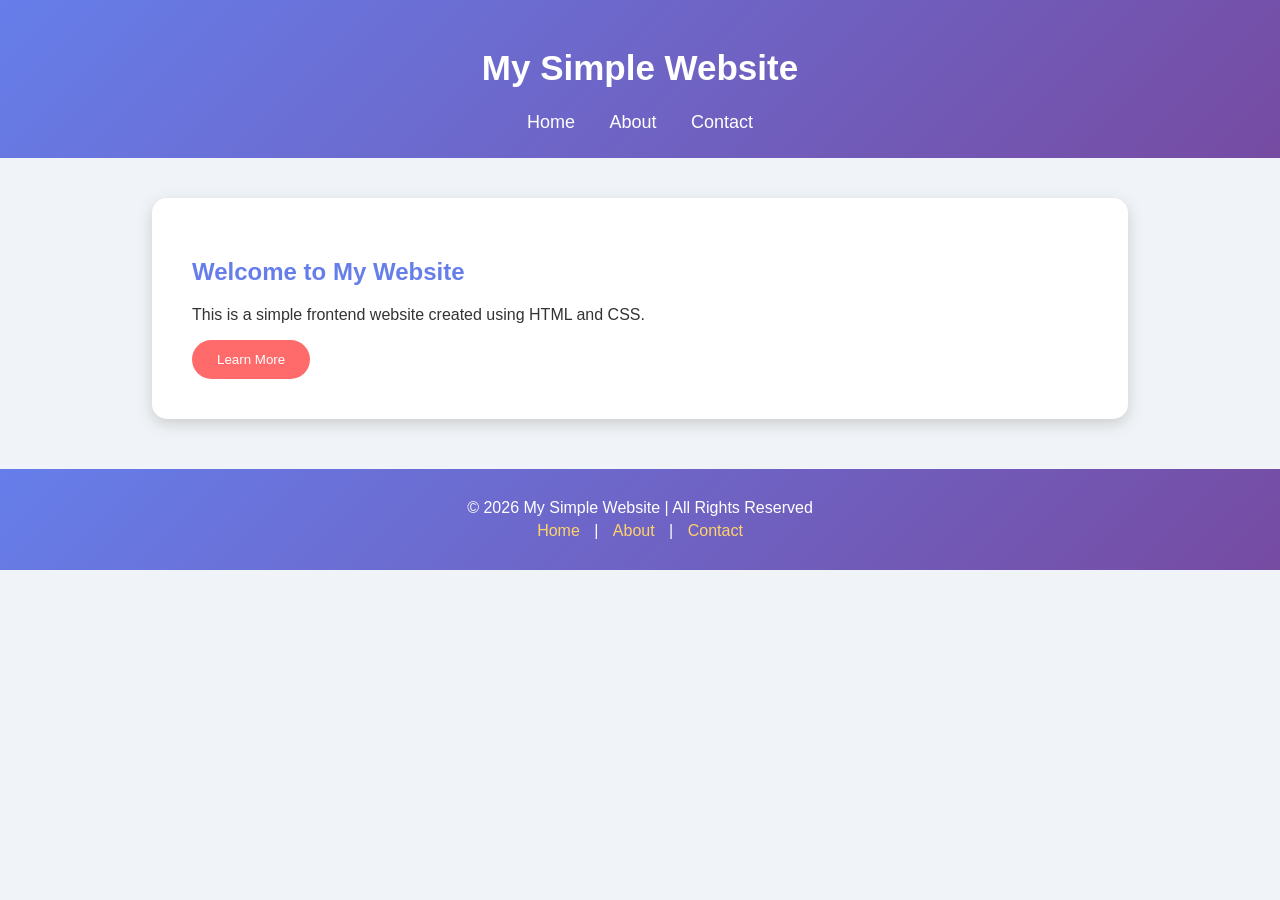
==== index.html @ 126ff631 "First Commit" ====
<!DOCTYPE html>
<html>
<head>
    <title>My Website - Home</title>
    <link rel="stylesheet" href="style.css">
</head>

<body>

<header>
    <h1>My Simple Website</h1>

    <nav>
        <a href="index.html">Home</a>
        <a href="about.html">About</a>
        <a href="contact.html">Contact</a>
    </nav>
</header>


<section>
    <h2>Welcome to My Website</h2>

    <p>
        This is a simple frontend website created using HTML and CSS.
    </p>

    <button>Learn More</button>

</section>


<footer>

<p>
    © 2026 My Simple Website | All Rights Reserved
</p>

<p>

    <a href="index.html">Home</a> |
    <a href="about.html">About</a> |
    <a href="contact.html">Contact</a>

</p>

</footer>


</body>
</html>
---- style.css ----
body {

    font-family: 'Segoe UI', sans-serif;
    margin: 0;
    background-color: #f0f4f8;
    color: #333;

}



header {

    background: linear-gradient(135deg, #667eea, #764ba2);
    color: white;
    padding: 25px;
    text-align: center;

}



header h1 {

    font-size: 35px;

}



nav {

    margin-top: 20px;

}



nav a {

    color: white;
    text-decoration: none;
    margin: 15px;
    font-size: 18px;

}



nav a:hover {

    color: #ffd369;

}



section {

    background-color: white;

    width: 70%;

    margin: 40px auto;

    padding: 40px;

    border-radius: 15px;

    box-shadow: 0px 5px 15px #ccc;

}



h2 {

    color: #667eea;

}



button {

    background-color: #ff6b6b;

    color:white;

    border:none;

    padding:12px 25px;

    border-radius:20px;

    cursor:pointer;

}



button:hover {

    background-color:#ee5253;

}



input, textarea {

    padding:12px;

    width:300px;

    border:1px solid #ccc;

    border-radius:8px;

}



footer {

    background: linear-gradient(135deg, #667eea, #764ba2);

    color: white;

    text-align: center;

    padding: 25px 10px;

    margin-top: 50px;

    font-size: 16px;

}



footer p {

    margin: 5px;

}



footer a {

    color: #ffd369;

    text-decoration: none;

    margin: 0 10px;

}



footer a:hover {

    color: white;

}
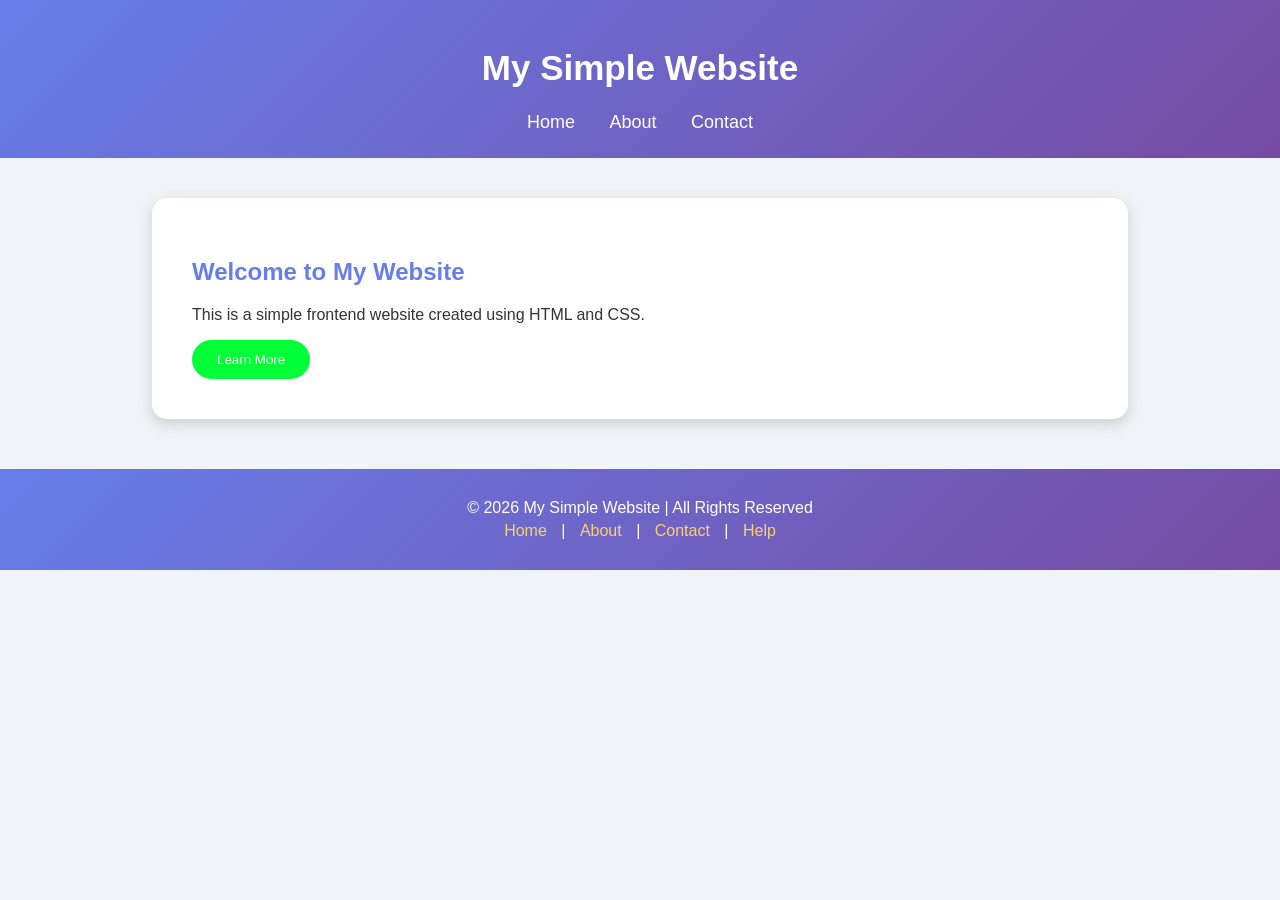
==== commit bc0391ab: "some changes" ====
--- a/index.html
+++ b/index.html
@@ -40,7 +40,8 @@
 
     <a href="index.html">Home</a> |
     <a href="about.html">About</a> |
-    <a href="contact.html">Contact</a>
+    <a href="contact.html">Contact</a> |
+    <a href="help.html">Help</a>
 
 </p>
 
--- a/style.css
+++ b/style.css
@@ -83,7 +83,7 @@
 
 button {
 
-    background-color: #ff6b6b;
+    background-color: #00ff37;
 
     color:white;
 
